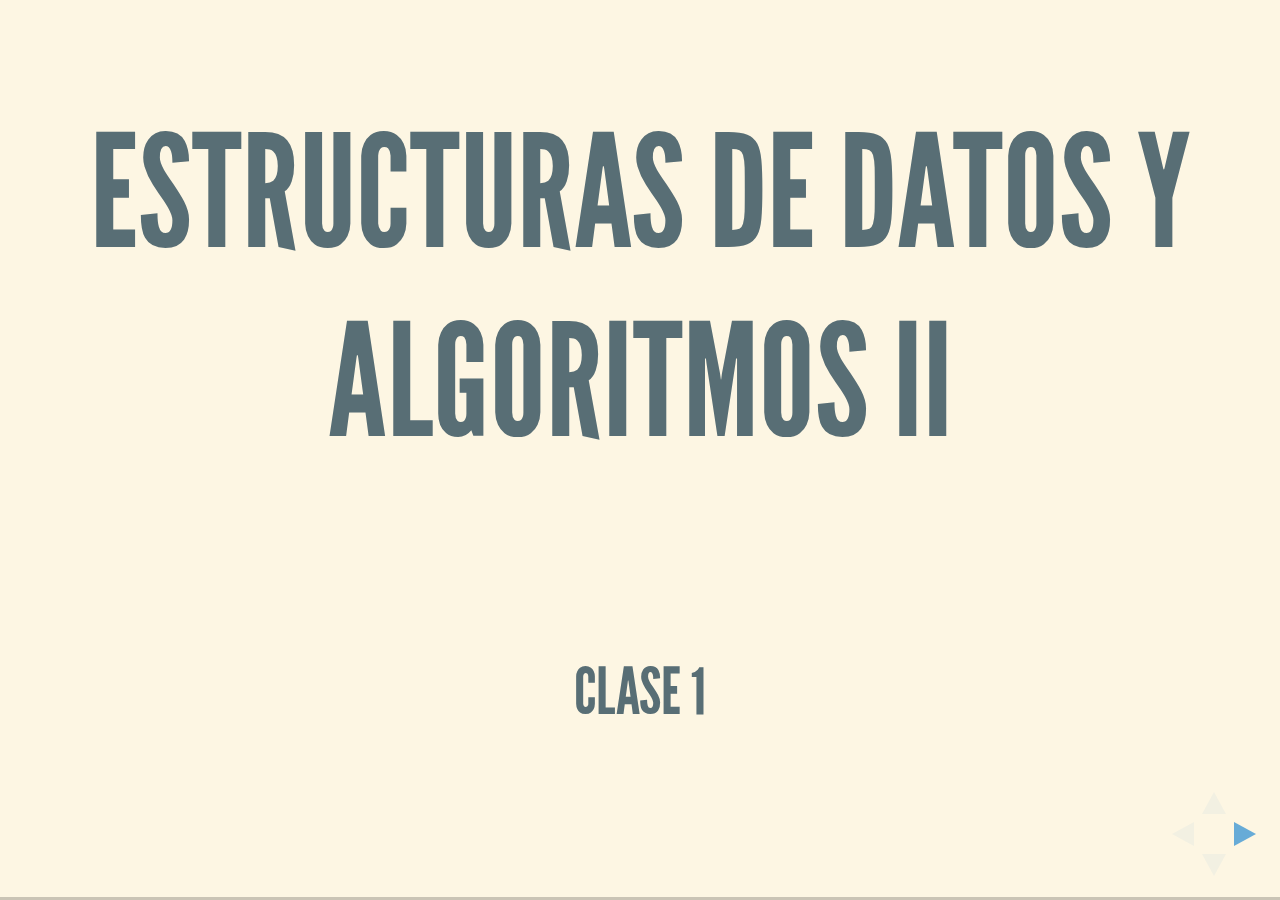
==== clase1.html @ 0b1352e3 "initial commit" ====
<!doctype html>
<html lang="en">

  <head>
    <meta charset="utf-8">

    <title>Estructuras de Datos y Algoritmos II - Clase 1</title>

    <meta name="Estructuras de Datos y Algoritmos II - Clase 1">
    <meta name="author" content="Fernando Martínez">

    <meta name="apple-mobile-web-app-capable" content="yes" />
    <meta name="apple-mobile-web-app-status-bar-style" content="black-translucent" />

    <meta name="viewport" content="width=device-width, initial-scale=1.0, maximum-scale=1.0, user-scalable=no, minimal-ui">

    <link rel="stylesheet" href="css/reveal.css">
    <link rel="stylesheet" href="css/theme/solarized.css" id="theme">

    <!-- Code syntax highlighting -->
    <link rel="stylesheet" href="lib/css/zenburn.css">

    <!-- Printing and PDF exports -->
    <script>
     var link = document.createElement( 'link' );
     link.rel = 'stylesheet';
     link.type = 'text/css';
     link.href = window.location.search.match( /print-pdf/gi ) ? 'css/print/pdf.css' : 'css/print/paper.css';
     document.getElementsByTagName( 'head' )[0].appendChild( link );
    </script>

    <link href="/css/helpers.css"
          
    <!--[if lt IE 9]>
    <script src="lib/js/html5shiv.js"></script>
    <![endif]-->
  </head>

  <body>

    <div class="reveal">
      <div class="slides">
	<section>
	  <h1>Estructuras de Datos y Algoritmos II</h1>
          <p>&nbsp;</p>
          <p>&nbsp;</p>
	  <h3> Clase 1 </h3>
	</section>

	<section>
	  <h2>Estructuras de Datos y Algoritmos II</h2>
          <p>&nbsp;</p>
          <p>&nbsp;</p>
	  <h3> Clase 1 </h3>
	</section>

        
        <section>
          <h1>
          ¿Por qué?
          </h1>
        </section>


        <section>
          <h2> Problema </h2>
        </section>
        
        <section data-background-transition="zoom" data-background="/img/placard.jpg">
          <h1 class="fragment" style="color: white"> El placard </h1>
        </section>
        
        <section data-background-transition="fade" data-background="/img/placard3.jpg">
          <h1 style="color: white" > El placard </h1>
          <p class="fragment" style="color: white" > ¿qué pasa si tenemos sólo un estante, laaaaargo, pero que no entra mas de una prenda de alto ?</p>
          <p class="fragment" style="color: white" > ¿y si la puerta es muy pequeña, y adentro hay un perchero giratorio? </p>
          <p class="fragment" style="color: white" >condicionantes, requerimientos </p>
        </section>

        <section>
          <h3>
            ¿Qué es una estructura de datos?
          </h3>
        </section>
                
        <section>
          <p class="f30">
            ¿Qué es una estructura de datos?
          </p>
          
          <blockquote>
            &ldquo; Una estructura de datos es una forma particular de organizar la información en una computadora de manera tal que pueda se usada eficientemente. &rdquo;
            <small> Paul E. Black - "Dictionary of Algorithms and Data Structures" </small>
	  </blockquote>
          
          <blockquote>
            &ldquo; Una estructura de datos es una forma de almacenar y organizar información para facilitar el acceso y las modificaciones.  &rdquo;
            <small><br>[Thomas H. Cormen, Charles E. Leiserson, Ronald L. Rivest, Clifford Stein] - "Introduction to algorithms"</small>
	  </blockquote>
          <small class="fragment"> Propiedades Reglas Restricciones </small>
        </section>
        
        <section>
          <p>
            ¿Qué es un algoritmo?
          </p>
          
          <blockquote cite="ibidem" class="fragment">
            &ldquo; un algoritmo es un procedimiento computacional bien definido que toma un valor/es como entrada y produce un valor/es como salida. Es por lo tanto una secuencia de pasos que transforman una entrada en una salida. &rdquo;
	  </blockquote>
          <blockquote cite="ibidem" class="fragment">
            &ldquo; También puede verse como una herramienta para resolver un problema computacional bien especificado. &rdquo;
	  </blockquote>
        </section>

        <section>
          <h1> ¿Por qué? </h1>
        </section>
        
        <section>
          <blockquote style="font-size: 30px">
            &ldquo; frecuentemente tendremos que identificar y balancear las ventajas y desventajas acerca de una solución. Como científicos de la computación, además de nuestra habiliadad de resolver problemas, también necesitaremos conocer herramientas y técnicas para evaluar dichas soluciones. A la larga, generalemente existen muchas formas de resolver un problema determinado. Encontrar una solución y decidir si es una buena solución, son tareas que realizaremos una y otra vez. &rdquo;
            <small>"Introduction to algorithms", Thomas H. Cormen, Charles E. Leiserson, Ronald L. Rivest, Clifford Stein</small>
          </blockquote>
          
          <blockquote class="fragment" style="font-size: 30px">
            &ldquo; (...) No existe una estructura de datos que funcione bien para todos los propósitos, por lo tanto es importante conocer las fortalezas y limitaciones de varias de ellas. &rdquo;
            
            <small>ibidem</small>
          </blockquote>
        </section>

        <section>
          <p>
            ¿Cómo determinamos qué estructura de datos y qué algoritmos son mejores para solucionar un problema determinado?
          </p>
          
          <p>
            No vamos a estudiar todas estructuras de datos y todos los tipos de algoritmos.
            El propósito de la materia es construir herramientas conceptuales y prácticas que aporten a responder estas preguntas.
          </p>
        </section>
        
        <section>
	  <h2>Estructuras de Datos y Algoritmos II</h2>
	</section>


        <section>
          <p class="f24"> Profesores: </p>
          <h3> Emanuel Borda </h3>
          <h3> Fernando Martínez </h3>
          <br>
          <span class="f24"> Página:</span>
          <p class="fragment">
            <a href="http://edya2upe.github.io/"><h3> edya2upe.github.io </h3> </a>
          </p>
        </section>

        
        <section>
          <h4>Temas y fechas</h4>

          <table style="font-size: 24px">
            <tr>
              <th>Clase</th>
	      <th>Día</th>
	      <th>Tema</th>
	      <th>Practica</th>
            </tr>
            <tr><td>1</td><td>  07/04/2015 </td><td>Listas</td><td>#1 Listas</td></tr>
            <tr><td>2</td><td>  14/04/2015 </td><td>Arboles Binarios</td><td>#2 Arboles Binarios</td></tr>
            <tr><td>3</td><td>  21/04/2015 </td><td>Arboles Generales</td><td>#3 Arboles Generales</td></tr>
            <tr><td>4</td><td>  21/04/2015 </td><td>Arboles AVL</td><td>&nbsp;</td></tr>
            <tr><td>5</td><td>  28/04/2015 </td><td>Tiempo de Ejecución</td><td>#4 Tiempo de Ejecución</td></tr>
            <tr><td>6</td><td>  05/05/2015 </td><td>Tiempo de Ejecucion</td><td>&nbsp;</td></tr>
            <tr><td>7</td><td>  12/05/2015 </td><td>Grafos</td><td>#5 Grafos</td></tr>
            <tr><td>8</td><td>  19/05/2015 </td><td>Grafos</td><td>&nbsp;</td></tr>
            <tr><td>9</td><td>  26/05/2015 </td><td>Consulta Parcial/ Clase repaso</td><td>&nbsp;</td></tr>
            <tr><td>10</td><td> 02/06/2015 </td><td>Parcial 1era Fecha</td><td>&nbsp;</td></tr>
            <tr><td>11</td><td> 09/06/2015 </td><td>Muestra Parcial y Consulta</td><td>&nbsp;</td></tr>
            <tr><td>12</td><td> 16/06/2015 </td><td>1er Recuperatorio</td><td>&nbsp;</td></tr>
            <tr><td>13</td><td> 23/06/2015 </td><td>Muestra 1er Rec y consulta</td><td>&nbsp;</td></tr>
            <tr><td>14</td><td> 30/06/2015 </td><td>2do Recuperatorio</td><td>&nbsp;</td></tr>
          </table>
        </section>


        <section>
          <h1> Listas </h1>
        </section>

        <section>
          <h2> Listas </h2>

          <p>¿Qué es una lista? </p>
        </section>

        <section>
          <h3> Definición </h3>

          <blockquote>
            Una lista es una coleccion de elementos donde cada uno mantiene una posicion relativa respecto a los otros. Es decir, entre los elementos que la componen existe una relación de orden (primero, segundo, tercero... último).
            <br><br>
Estructura lineal, tiene un principio y un final.
          </blockquote>

          <p class="fragment"> Es una estructura de datos simple que puede servir para construir otras estructuras de datos más complejas </p>
        </section>

        <section>
          <img width="100%" data-src="/img/lista.png" >
          <p class="fragment">
            ¿Qué cosas podemos hacer con una lista?
            <br><br>
            ¿de que manera podemos acceder a qué datos?
            <br><br>            
            ¿Cómo la modificamos?
          </p>
        </section>


        <section>
          <h2> Operaciones sobre listas </h2>
          <ul style="font-size: 24px">
            <li>size</li>
            <li>empty</li>
            <li>first()</li>
            <li>last()</li>
            <li>get(index)</li>
            <li>find(item)</li>
            <li>index(item)</li>
            <li>includes(item)</li>
            <br>
            <li>insert(item, position)</li>
            <li>append(item)</li>
            <li>prepend(item)</li>
            <li>remove(item)</li>
            <li>clear()</li>
          </ul>          
        </section>

        <section>
          <h2> Tipos de listas </h2>

          <p> Dependiendo cómo se organicen los elementos podemos plantear distintos tipos de listas:</p>
          
          <ul style="font-size: 24px">
            <li>lista enlazada simple (linked list)</li>
            <li>lista enlazada doble  (double linked list)</li>
            <li>lista circular (circular list)</li>
            <li>lista no ordenada (unordered)</li>
            <li>lista ordenada (sorted)</li>
          </ul>
        </section>


        <section>
          <h2> Lista enlazada simple (linked list) </h2>

          <img width="100%" data-src="/img/lista.png" >

          <p> Analicemos algunas operaciones...</p>
          <ul>
            <li> recorrido/búsqueda </li>
            <li> inserción </li>
            <li> eliminación </li>
          </ul>
        </section>

        <section>
          <h2> Lista enlazada simple (linked list)</h2>
          <h3> Insertar </h3>

          <img width="100%" data-src="/img/lista-agregar.png" >
        </section>

        <section>
          <h2> Lista enlazada simple (linked list)</h2>
          <h3> Remover </h3>

          <img width="100%" data-src="/img/lista-remover.png" >

        </section>
        
        <section>
          <h2> Lista no ordenada (unordered list) </h2>

          <img width="100%" data-src="/img/lista.png" >
        </section>

        <section>
          <h2> Lista ordenada (sorted list) </h2>

          <img width="100%" data-src="/img/lista-ordenada.png" >
          <p class="fragment"> Comparemos algunas operaciones </p>
          <p class="fragment"> ¿Que pasa con la operación insert(item, index)? </p>
        </section>


        <section>
          <h2> Otras estructuras lineales </h2>

          <ul style="font-size: 24px">
            <li> pilas (stack) </li>
            <li>colas (queue)</li>
            <li>colas dobles (dequeue)</li>
            <li>arreglos (array) (estáticos y dinámicos) </li>
          </ul>
        </section>

        <section  data-background="/img/pilas.jpg" style="color: #eee">
          <h1 class="fragment" style="color: white"> pilas </h1>
          <p class="fragment"> operaciones: </p>
          <ul class="fragment">
            <li>
              push(item)
            </li>
            <li>
              pop()
            </li>
            <li>
              top()
            </li>            
          </ul>
        </section>
        
        <section>
          <h2> colas </h2>
        </section>

        <section data-background="/img/cola.jpg" style="color: #17D">
          <h2 style="color: #17D"> Colas </h2>

          <p class="fragment"> operaciones: </p>
          <ul class="fragment">
            <li>
              push(item)
            </li>
            <li>
              pop()
            </li>
            <li>
              top() (o first())
            </li>
            <li>
              last()
            </li>            
          </ul>
        </section>

        <section>
          <p> podemos decir que tanto pilas como colas son un subconjunto de las listas </p>
        </section>
       
        <section>
          <h2> Arreglos (Array) </h2>

          <p>
            Estructura de datos de bajo nivel
            <br>
            Almacena un conjunto de objetos en posiciones contiguas de memoria.
            <br>
            Indexada. Es decir puede accederse a cada uno de los elementos mediante un índice (suelen ser numéricos)
            <br>
            Pueden ser estáticos  o dinámicos.
          </p>
        </section>
        
        <section>
          <img width="100%" data-src="/img/array.png">
          <p>operaciones básicas:</p>
          <ul style="font-size: 32px">
            <li> acceder a un valor <br>
              (suele escribirse a[1])
            </li>
            <li> setear un valor <br>(suele escribirse como una asignacion a[1] = item)</li>
            <li> size o length </li>
          </ul>
        </section>
        
        <section>        
        <p>
          Entre las propiedades mas importantes encontramos: <em>acceso directo</em>
          <br>
          <small> (simplemente es necesario acceder a la posicion de memoria que contiene el valor que quiero leer) </small>
        </p>

        <p class="fragment">comparemos la operación de inserción en un arreglo y en una lista enlazada simple</p>
        </section>

        <section>
          <h1>Fin</h1>
          <p class="fragment">
            ¿Preguntas?
          </p>
        </section>
      </div>
    </div>

    <script src="lib/js/head.min.js"></script>
    <script src="js/reveal.js"></script>
    <script>

     // Full list of configuration options available at:
     // https://github.com/hakimel/reveal.js#configuration
     Reveal.initialize({
       controls: true,
       progress: true,
       history: true,
       center: true,

       transition: 'fade', // none/fade/slide/convex/concave/zoom

       // Optional reveal.js plugins
       dependencies: [
	 { src: 'lib/js/classList.js', condition: function() { return !document.body.classList; } },
	 { src: 'plugin/markdown/marked.js', condition: function() { return !!document.querySelector( '[data-markdown]' ); } },
	 { src: 'plugin/markdown/markdown.js', condition: function() { return !!document.querySelector( '[data-markdown]' ); } },
	 { src: 'plugin/highlight/highlight.js', async: true, condition: function() { return !!document.querySelector( 'pre code' ); }, callback: function() { hljs.initHighlightingOnLoad(); } },
	 { src: 'plugin/zoom-js/zoom.js', async: true },
	 { src: 'plugin/notes/notes.js', async: true }
       ]
     });

    </script>

  </body>
</html>
---- css/reveal.css ----
/*!
 * reveal.js
 * http://lab.hakim.se/reveal-js
 * MIT licensed
 *
 * Copyright (C) 2015 Hakim El Hattab, http://hakim.se
 */
/*********************************************
 * RESET STYLES
 *********************************************/
html, body, .reveal div, .reveal span, .reveal applet, .reveal object, .reveal iframe, .reveal h1, .reveal h2, .reveal h3, .reveal h4, .reveal h5, .reveal h6, .reveal p, .reveal blockquote, .reveal pre, .reveal a, .reveal abbr, .reveal acronym, .reveal address, .reveal big, .reveal cite, .reveal code, .reveal del, .reveal dfn, .reveal em, .reveal img, .reveal ins, .reveal kbd, .reveal q, .reveal s, .reveal samp, .reveal small, .reveal strike, .reveal strong, .reveal sub, .reveal sup, .reveal tt, .reveal var, .reveal b, .reveal u, .reveal center, .reveal dl, .reveal dt, .reveal dd, .reveal ol, .reveal ul, .reveal li, .reveal fieldset, .reveal form, .reveal label, .reveal legend, .reveal table, .reveal caption, .reveal tbody, .reveal tfoot, .reveal thead, .reveal tr, .reveal th, .reveal td, .reveal article, .reveal aside, .reveal canvas, .reveal details, .reveal embed, .reveal figure, .reveal figcaption, .reveal footer, .reveal header, .reveal hgroup, .reveal menu, .reveal nav, .reveal output, .reveal ruby, .reveal section, .reveal summary, .reveal time, .reveal mark, .reveal audio, video {
  margin: 0;
  padding: 0;
  border: 0;
  font-size: 100%;
  font: inherit;
  vertical-align: baseline; }

.reveal article, .reveal aside, .reveal details, .reveal figcaption, .reveal figure, .reveal footer, .reveal header, .reveal hgroup, .reveal menu, .reveal nav, .reveal section {
  display: block; }

/*********************************************
 * GLOBAL STYLES
 *********************************************/
html, body {
  width: 100%;
  height: 100%;
  overflow: hidden; }

body {
  position: relative;
  line-height: 1;
  background-color: #fff;
  color: #000; }

::-moz-selection {
  background: #FF5E99;
  color: #fff;
  text-shadow: none; }

::selection {
  background: #FF5E99;
  color: #fff;
  text-shadow: none; }

/*********************************************
 * VIEW FRAGMENTS
 *********************************************/
.reveal .slides section .fragment {
  opacity: 0;
  visibility: hidden;
  -webkit-transition: all 0.2s ease;
          transition: all 0.2s ease; }
  .reveal .slides section .fragment.visible {
    opacity: 1;
    visibility: visible; }

.reveal .slides section .fragment.grow {
  opacity: 1;
  visibility: visible; }
  .reveal .slides section .fragment.grow.visible {
    -webkit-transform: scale(1.3);
        -ms-transform: scale(1.3);
            transform: scale(1.3); }

.reveal .slides section .fragment.shrink {
  opacity: 1;
  visibility: visible; }
  .reveal .slides section .fragment.shrink.visible {
    -webkit-transform: scale(0.7);
        -ms-transform: scale(0.7);
            transform: scale(0.7); }

.reveal .slides section .fragment.zoom-in {
  -webkit-transform: scale(0.1);
      -ms-transform: scale(0.1);
          transform: scale(0.1); }
  .reveal .slides section .fragment.zoom-in.visible {
    -webkit-transform: scale(1);
        -ms-transform: scale(1);
            transform: scale(1); }

.reveal .slides section .fragment.roll-in {
  -webkit-transform: rotateX(90deg);
          transform: rotateX(90deg); }
  .reveal .slides section .fragment.roll-in.visible {
    -webkit-transform: rotateX(0);
            transform: rotateX(0); }

.reveal .slides section .fragment.fade-out {
  opacity: 1;
  visibility: visible; }
  .reveal .slides section .fragment.fade-out.visible {
    opacity: 0;
    visibility: hidden; }

.reveal .slides section .fragment.semi-fade-out {
  opacity: 1;
  visibility: visible; }
  .reveal .slides section .fragment.semi-fade-out.visible {
    opacity: 0.5;
    visibility: visible; }

.reveal .slides section .fragment.strike {
  opacity: 1; }
  .reveal .slides section .fragment.strike.visible {
    text-decoration: line-through; }

.reveal .slides section .fragment.current-visible {
  opacity: 0;
  visibility: hidden; }
  .reveal .slides section .fragment.current-visible.current-fragment {
    opacity: 1;
    visibility: visible; }

.reveal .slides section .fragment.highlight-red, .reveal .slides section .fragment.highlight-current-red, .reveal .slides section .fragment.highlight-green, .reveal .slides section .fragment.highlight-current-green, .reveal .slides section .fragment.highlight-blue, .reveal .slides section .fragment.highlight-current-blue {
  opacity: 1;
  visibility: visible; }

.reveal .slides section .fragment.highlight-red.visible {
  color: #ff2c2d; }

.reveal .slides section .fragment.highlight-green.visible {
  color: #17ff2e; }

.reveal .slides section .fragment.highlight-blue.visible {
  color: #1b91ff; }

.reveal .slides section .fragment.highlight-current-red.current-fragment {
  color: #ff2c2d; }

.reveal .slides section .fragment.highlight-current-green.current-fragment {
  color: #17ff2e; }

.reveal .slides section .fragment.highlight-current-blue.current-fragment {
  color: #1b91ff; }

/*********************************************
 * DEFAULT ELEMENT STYLES
 *********************************************/
/* Fixes issue in Chrome where italic fonts did not appear when printing to PDF */
.reveal:after {
  content: '';
  font-style: italic; }

.reveal iframe {
  z-index: 1; }

/** Prevents layering issues in certain browser/transition combinations */
.reveal a {
  position: relative; }

.reveal .stretch {
  max-width: none;
  max-height: none; }

.reveal pre.stretch code {
  height: 100%;
  max-height: 100%;
  -moz-box-sizing: border-box;
       box-sizing: border-box; }

/*********************************************
 * CONTROLS
 *********************************************/
.reveal .controls {
  display: none;
  position: fixed;
  width: 110px;
  height: 110px;
  z-index: 30;
  right: 10px;
  bottom: 10px;
  -webkit-user-select: none; }

.reveal .controls div {
  position: absolute;
  opacity: 0.05;
  width: 0;
  height: 0;
  border: 12px solid transparent;
  -webkit-transform: scale(0.9999);
      -ms-transform: scale(0.9999);
          transform: scale(0.9999);
  -webkit-transition: all 0.2s ease;
          transition: all 0.2s ease;
  -webkit-tap-highlight-color: rgba(0, 0, 0, 0); }

.reveal .controls div.enabled {
  opacity: 0.7;
  cursor: pointer; }

.reveal .controls div.enabled:active {
  margin-top: 1px; }

.reveal .controls div.navigate-left {
  top: 42px;
  border-right-width: 22px;
  border-right-color: #000; }

.reveal .controls div.navigate-left.fragmented {
  opacity: 0.3; }

.reveal .controls div.navigate-right {
  left: 74px;
  top: 42px;
  border-left-width: 22px;
  border-left-color: #000; }

.reveal .controls div.navigate-right.fragmented {
  opacity: 0.3; }

.reveal .controls div.navigate-up {
  left: 42px;
  border-bottom-width: 22px;
  border-bottom-color: #000; }

.reveal .controls div.navigate-up.fragmented {
  opacity: 0.3; }

.reveal .controls div.navigate-down {
  left: 42px;
  top: 74px;
  border-top-width: 22px;
  border-top-color: #000; }

.reveal .controls div.navigate-down.fragmented {
  opacity: 0.3; }

/*********************************************
 * PROGRESS BAR
 *********************************************/
.reveal .progress {
  position: fixed;
  display: none;
  height: 3px;
  width: 100%;
  bottom: 0;
  left: 0;
  z-index: 10;
  background-color: rgba(0, 0, 0, 0.2); }

.reveal .progress:after {
  content: '';
  display: block;
  position: absolute;
  height: 20px;
  width: 100%;
  top: -20px; }

.reveal .progress span {
  display: block;
  height: 100%;
  width: 0px;
  background-color: #000;
  -webkit-transition: width 800ms cubic-bezier(0.26, 0.86, 0.44, 0.985);
          transition: width 800ms cubic-bezier(0.26, 0.86, 0.44, 0.985); }

/*********************************************
 * SLIDE NUMBER
 *********************************************/
.reveal .slide-number {
  position: fixed;
  display: block;
  right: 15px;
  bottom: 15px;
  opacity: 0.5;
  z-index: 31;
  font-size: 12px; }

/*********************************************
 * SLIDES
 *********************************************/
.reveal {
  position: relative;
  width: 100%;
  height: 100%;
  -ms-touch-action: none;
      touch-action: none; }

.reveal .slides {
  position: absolute;
  width: 100%;
  height: 100%;
  top: 0;
  right: 0;
  bottom: 0;
  left: 0;
  margin: auto;
  overflow: visible;
  z-index: 1;
  text-align: center;
  -webkit-perspective: 600px;
          perspective: 600px;
  -webkit-perspective-origin: 50% 40%;
          perspective-origin: 50% 40%; }

.reveal .slides > section {
  -ms-perspective: 600px; }

.reveal .slides > section, .reveal .slides > section > section {
  display: none;
  position: absolute;
  width: 100%;
  padding: 20px 0px;
  z-index: 10;
  -webkit-transform-style: preserve-3d;
          transform-style: preserve-3d;
  -webkit-transition: -webkit-transform-origin 800ms cubic-bezier(0.26, 0.86, 0.44, 0.985), -webkit-transform 800ms cubic-bezier(0.26, 0.86, 0.44, 0.985), visibility 800ms cubic-bezier(0.26, 0.86, 0.44, 0.985), opacity 800ms cubic-bezier(0.26, 0.86, 0.44, 0.985);
          transition: -ms-transform-origin 800ms cubic-bezier(0.26, 0.86, 0.44, 0.985), transform 800ms cubic-bezier(0.26, 0.86, 0.44, 0.985), visibility 800ms cubic-bezier(0.26, 0.86, 0.44, 0.985), opacity 800ms cubic-bezier(0.26, 0.86, 0.44, 0.985);
          transition: transform-origin 800ms cubic-bezier(0.26, 0.86, 0.44, 0.985), transform 800ms cubic-bezier(0.26, 0.86, 0.44, 0.985), visibility 800ms cubic-bezier(0.26, 0.86, 0.44, 0.985), opacity 800ms cubic-bezier(0.26, 0.86, 0.44, 0.985); }

/* Global transition speed settings */
.reveal[data-transition-speed="fast"] .slides section {
  -webkit-transition-duration: 400ms;
          transition-duration: 400ms; }

.reveal[data-transition-speed="slow"] .slides section {
  -webkit-transition-duration: 1200ms;
          transition-duration: 1200ms; }

/* Slide-specific transition speed overrides */
.reveal .slides section[data-transition-speed="fast"] {
  -webkit-transition-duration: 400ms;
          transition-duration: 400ms; }

.reveal .slides section[data-transition-speed="slow"] {
  -webkit-transition-duration: 1200ms;
          transition-duration: 1200ms; }

.reveal .slides > section.stack {
  padding-top: 0;
  padding-bottom: 0; }

.reveal .slides > section.present, .reveal .slides > section > section.present {
  display: block;
  z-index: 11;
  opacity: 1; }

.reveal.center, .reveal.center .slides, .reveal.center .slides section {
  min-height: 0 !important; }

/* Don't allow interaction with invisible slides */
.reveal .slides > section.future, .reveal .slides > section > section.future, .reveal .slides > section.past, .reveal .slides > section > section.past {
  pointer-events: none; }

.reveal.overview .slides > section, .reveal.overview .slides > section > section {
  pointer-events: auto; }

.reveal .slides > section.past, .reveal .slides > section.future, .reveal .slides > section > section.past, .reveal .slides > section > section.future {
  opacity: 0; }

/*********************************************
 * SLIDE TRANSITION
 * Aliased 'linear' for backwards compatibility
 *********************************************/
.reveal.slide section, .reveal.linear section {
  -webkit-backface-visibility: hidden;
          backface-visibility: hidden; }

.reveal .slides > section[data-transition=slide].past, .reveal.slide .slides > section:not([data-transition]).past, .reveal .slides > section[data-transition=linear].past, .reveal.linear .slides > section:not([data-transition]).past {
  -webkit-transform: translate(-150%, 0);
      -ms-transform: translate(-150%, 0);
          transform: translate(-150%, 0); }

.reveal .slides > section[data-transition=slide].future, .reveal.slide .slides > section:not([data-transition]).future, .reveal .slides > section[data-transition=linear].future, .reveal.linear .slides > section:not([data-transition]).future {
  -webkit-transform: translate(150%, 0);
      -ms-transform: translate(150%, 0);
          transform: translate(150%, 0); }

.reveal .slides > section > section[data-transition=slide].past, .reveal.slide .slides > section > section:not([data-transition]).past, .reveal .slides > section > section[data-transition=linear].past, .reveal.linear .slides > section > section:not([data-transition]).past {
  -webkit-transform: translate(0, -150%);
      -ms-transform: translate(0, -150%);
          transform: translate(0, -150%); }

.reveal .slides > section > section[data-transition=slide].future, .reveal.slide .slides > section > section:not([data-transition]).future, .reveal .slides > section > section[data-transition=linear].future, .reveal.linear .slides > section > section:not([data-transition]).future {
  -webkit-transform: translate(0, 150%);
      -ms-transform: translate(0, 150%);
          transform: translate(0, 150%); }

/*********************************************
 * CONVEX TRANSITION
 * Aliased 'default' for backwards compatibility
 *********************************************/
.reveal .slides > section[data-transition=default].past, .reveal.default .slides > section:not([data-transition]).past, .reveal .slides > section[data-transition=convex].past, .reveal.convex .slides > section:not([data-transition]).past {
  -webkit-transform: translate3d(-100%, 0, 0) rotateY(-90deg) translate3d(-100%, 0, 0);
          transform: translate3d(-100%, 0, 0) rotateY(-90deg) translate3d(-100%, 0, 0); }

.reveal .slides > section[data-transition=default].future, .reveal.default .slides > section:not([data-transition]).future, .reveal .slides > section[data-transition=convex].future, .reveal.convex .slides > section:not([data-transition]).future {
  -webkit-transform: translate3d(100%, 0, 0) rotateY(90deg) translate3d(100%, 0, 0);
          transform: translate3d(100%, 0, 0) rotateY(90deg) translate3d(100%, 0, 0); }

.reveal .slides > section > section[data-transition=default].past, .reveal.default .slides > section > section:not([data-transition]).past, .reveal .slides > section > section[data-transition=convex].past, .reveal.convex .slides > section > section:not([data-transition]).past {
  -webkit-transform: translate3d(0, -300px, 0) rotateX(70deg) translate3d(0, -300px, 0);
          transform: translate3d(0, -300px, 0) rotateX(70deg) translate3d(0, -300px, 0); }

.reveal .slides > section > section[data-transition=default].future, .reveal.default .slides > section > section:not([data-transition]).future, .reveal .slides > section > section[data-transition=convex].future, .reveal.convex .slides > section > section:not([data-transition]).future {
  -webkit-transform: translate3d(0, 300px, 0) rotateX(-70deg) translate3d(0, 300px, 0);
          transform: translate3d(0, 300px, 0) rotateX(-70deg) translate3d(0, 300px, 0); }

/*********************************************
 * CONCAVE TRANSITION
 *********************************************/
.reveal .slides > section[data-transition=concave].past, .reveal.concave .slides > section:not([data-transition]).past {
  -webkit-transform: translate3d(-100%, 0, 0) rotateY(90deg) translate3d(-100%, 0, 0);
          transform: translate3d(-100%, 0, 0) rotateY(90deg) translate3d(-100%, 0, 0); }

.reveal .slides > section[data-transition=concave].future, .reveal.concave .slides > section:not([data-transition]).future {
  -webkit-transform: translate3d(100%, 0, 0) rotateY(-90deg) translate3d(100%, 0, 0);
          transform: translate3d(100%, 0, 0) rotateY(-90deg) translate3d(100%, 0, 0); }

.reveal .slides > section > section[data-transition=concave].past, .reveal.concave .slides > section > section:not([data-transition]).past {
  -webkit-transform: translate3d(0, -80%, 0) rotateX(-70deg) translate3d(0, -80%, 0);
          transform: translate3d(0, -80%, 0) rotateX(-70deg) translate3d(0, -80%, 0); }

.reveal .slides > section > section[data-transition=concave].future, .reveal.concave .slides > section > section:not([data-transition]).future {
  -webkit-transform: translate3d(0, 80%, 0) rotateX(70deg) translate3d(0, 80%, 0);
          transform: translate3d(0, 80%, 0) rotateX(70deg) translate3d(0, 80%, 0); }

/*********************************************
 * ZOOM TRANSITION
 *********************************************/
.reveal .slides > section[data-transition=zoom], .reveal.zoom .slides > section:not([data-transition]) {
  -webkit-transition-timing-function: ease;
          transition-timing-function: ease; }

.reveal .slides > section[data-transition=zoom].past, .reveal.zoom .slides > section:not([data-transition]).past {
  visibility: hidden;
  -webkit-transform: scale(16);
      -ms-transform: scale(16);
          transform: scale(16); }

.reveal .slides > section[data-transition=zoom].future, .reveal.zoom .slides > section:not([data-transition]).future {
  visibility: hidden;
  -webkit-transform: scale(0.2);
      -ms-transform: scale(0.2);
          transform: scale(0.2); }

.reveal .slides > section > section[data-transition=zoom].past, .reveal.zoom .slides > section > section:not([data-transition]).past {
  -webkit-transform: translate(0, -150%);
      -ms-transform: translate(0, -150%);
          transform: translate(0, -150%); }

.reveal .slides > section > section[data-transition=zoom].future, .reveal.zoom .slides > section > section:not([data-transition]).future {
  -webkit-transform: translate(0, 150%);
      -ms-transform: translate(0, 150%);
          transform: translate(0, 150%); }

/*********************************************
 * CUBE TRANSITION
 *********************************************/
.reveal.cube .slides {
  -webkit-perspective: 1300px;
          perspective: 1300px; }

.reveal.cube .slides section {
  padding: 30px;
  min-height: 700px;
  -webkit-backface-visibility: hidden;
          backface-visibility: hidden;
  -moz-box-sizing: border-box;
       box-sizing: border-box; }

.reveal.center.cube .slides section {
  min-height: 0; }

.reveal.cube .slides section:not(.stack):before {
  content: '';
  position: absolute;
  display: block;
  width: 100%;
  height: 100%;
  left: 0;
  top: 0;
  background: rgba(0, 0, 0, 0.1);
  border-radius: 4px;
  -webkit-transform: translateZ(-20px);
          transform: translateZ(-20px); }

.reveal.cube .slides section:not(.stack):after {
  content: '';
  position: absolute;
  display: block;
  width: 90%;
  height: 30px;
  left: 5%;
  bottom: 0;
  background: none;
  z-index: 1;
  border-radius: 4px;
  box-shadow: 0px 95px 25px rgba(0, 0, 0, 0.2);
  -webkit-transform: translateZ(-90px) rotateX(65deg);
          transform: translateZ(-90px) rotateX(65deg); }

.reveal.cube .slides > section.stack {
  padding: 0;
  background: none; }

.reveal.cube .slides > section.past {
  -webkit-transform-origin: 100% 0%;
      -ms-transform-origin: 100% 0%;
          transform-origin: 100% 0%;
  -webkit-transform: translate3d(-100%, 0, 0) rotateY(-90deg);
          transform: translate3d(-100%, 0, 0) rotateY(-90deg); }

.reveal.cube .slides > section.future {
  -webkit-transform-origin: 0% 0%;
      -ms-transform-origin: 0% 0%;
          transform-origin: 0% 0%;
  -webkit-transform: translate3d(100%, 0, 0) rotateY(90deg);
          transform: translate3d(100%, 0, 0) rotateY(90deg); }

.reveal.cube .slides > section > section.past {
  -webkit-transform-origin: 0% 100%;
      -ms-transform-origin: 0% 100%;
          transform-origin: 0% 100%;
  -webkit-transform: translate3d(0, -100%, 0) rotateX(90deg);
          transform: translate3d(0, -100%, 0) rotateX(90deg); }

.reveal.cube .slides > section > section.future {
  -webkit-transform-origin: 0% 0%;
      -ms-transform-origin: 0% 0%;
          transform-origin: 0% 0%;
  -webkit-transform: translate3d(0, 100%, 0) rotateX(-90deg);
          transform: translate3d(0, 100%, 0) rotateX(-90deg); }

/*********************************************
 * PAGE TRANSITION
 *********************************************/
.reveal.page .slides {
  -webkit-perspective-origin: 0% 50%;
          perspective-origin: 0% 50%;
  -webkit-perspective: 3000px;
          perspective: 3000px; }

.reveal.page .slides section {
  padding: 30px;
  min-height: 700px;
  -moz-box-sizing: border-box;
       box-sizing: border-box; }

.reveal.page .slides section.past {
  z-index: 12; }

.reveal.page .slides section:not(.stack):before {
  content: '';
  position: absolute;
  display: block;
  width: 100%;
  height: 100%;
  left: 0;
  top: 0;
  background: rgba(0, 0, 0, 0.1);
  -webkit-transform: translateZ(-20px);
          transform: translateZ(-20px); }

.reveal.page .slides section:not(.stack):after {
  content: '';
  position: absolute;
  display: block;
  width: 90%;
  height: 30px;
  left: 5%;
  bottom: 0;
  background: none;
  z-index: 1;
  border-radius: 4px;
  box-shadow: 0px 95px 25px rgba(0, 0, 0, 0.2);
  -webkit-transform: translateZ(-90px) rotateX(65deg); }

.reveal.page .slides > section.stack {
  padding: 0;
  background: none; }

.reveal.page .slides > section.past {
  -webkit-transform-origin: 0% 0%;
      -ms-transform-origin: 0% 0%;
          transform-origin: 0% 0%;
  -webkit-transform: translate3d(-40%, 0, 0) rotateY(-80deg);
          transform: translate3d(-40%, 0, 0) rotateY(-80deg); }

.reveal.page .slides > section.future {
  -webkit-transform-origin: 100% 0%;
      -ms-transform-origin: 100% 0%;
          transform-origin: 100% 0%;
  -webkit-transform: translate3d(0, 0, 0);
          transform: translate3d(0, 0, 0); }

.reveal.page .slides > section > section.past {
  -webkit-transform-origin: 0% 0%;
      -ms-transform-origin: 0% 0%;
          transform-origin: 0% 0%;
  -webkit-transform: translate3d(0, -40%, 0) rotateX(80deg);
          transform: translate3d(0, -40%, 0) rotateX(80deg); }

.reveal.page .slides > section > section.future {
  -webkit-transform-origin: 0% 100%;
      -ms-transform-origin: 0% 100%;
          transform-origin: 0% 100%;
  -webkit-transform: translate3d(0, 0, 0);
          transform: translate3d(0, 0, 0); }

/*********************************************
 * FADE TRANSITION
 *********************************************/
.reveal .slides section[data-transition=fade], .reveal.fade .slides section:not([data-transition]), .reveal.fade .slides > section > section:not([data-transition]) {
  -webkit-transform: none;
      -ms-transform: none;
          transform: none;
  -webkit-transition: opacity 0.5s;
          transition: opacity 0.5s; }

.reveal.fade.overview .slides section, .reveal.fade.overview .slides > section > section {
  -webkit-transition: none;
          transition: none; }

/*********************************************
 * NO TRANSITION
 *********************************************/
.reveal .slides section[data-transition=none], .reveal.none .slides section:not([data-transition]) {
  -webkit-transform: none;
      -ms-transform: none;
          transform: none;
  -webkit-transition: none;
          transition: none; }

/*********************************************
 * OVERVIEW
 *********************************************/
.reveal.overview .slides {
  -webkit-perspective-origin: 50% 50%;
          perspective-origin: 50% 50%;
  -webkit-perspective: 700px;
          perspective: 700px; }

.reveal.overview .slides section {
  height: 700px;
  overflow: hidden;
  opacity: 1 !important;
  visibility: visible !important;
  cursor: pointer;
  background: rgba(0, 0, 0, 0.1);
  -moz-box-sizing: border-box;
       box-sizing: border-box; }

.reveal.overview .slides section, .reveal.overview-deactivating .slides section {
  -webkit-transition: none !important;
          transition: none !important; }

.reveal.overview .slides section .fragment {
  opacity: 1; }

.reveal.overview .slides section:after, .reveal.overview .slides section:before {
  display: none !important; }

.reveal.overview .slides section > section {
  opacity: 1;
  cursor: pointer; }

.reveal.overview .slides section:hover {
  background: rgba(0, 0, 0, 0.3); }

.reveal.overview .slides section.present {
  background: rgba(0, 0, 0, 0.3); }

.reveal.overview .slides > section.stack {
  padding: 0;
  top: 0 !important;
  background: none;
  overflow: visible; }

/*********************************************
 * PAUSED MODE
 *********************************************/
.reveal .pause-overlay {
  position: absolute;
  top: 0;
  left: 0;
  width: 100%;
  height: 100%;
  background: black;
  visibility: hidden;
  opacity: 0;
  z-index: 100;
  -webkit-transition: all 1s ease;
          transition: all 1s ease; }

.reveal.paused .pause-overlay {
  visibility: visible;
  opacity: 1; }

/*********************************************
 * FALLBACK
 *********************************************/
.no-transforms {
  overflow-y: auto; }

.no-transforms .reveal .slides {
  position: relative;
  width: 80%;
  height: auto !important;
  top: 0;
  left: 50%;
  margin: 0;
  text-align: center; }

.no-transforms .reveal .controls, .no-transforms .reveal .progress {
  display: none !important; }

.no-transforms .reveal .slides section {
  display: block !important;
  opacity: 1 !important;
  position: relative !important;
  height: auto;
  min-height: 0;
  top: 0;
  left: -50%;
  margin: 70px 0;
  -webkit-transform: none;
      -ms-transform: none;
          transform: none; }

.no-transforms .reveal .slides section section {
  left: 0; }

.reveal .no-transition, .reveal .no-transition * {
  -webkit-transition: none !important;
          transition: none !important; }

/*********************************************
 * PER-SLIDE BACKGROUNDS
 *********************************************/
.reveal > .backgrounds {
  position: absolute;
  width: 100%;
  height: 100%;
  top: 0;
  left: 0;
  -webkit-perspective: 600px;
          perspective: 600px; }

.reveal .slide-background {
  display: none;
  position: absolute;
  width: 100%;
  height: 100%;
  opacity: 0;
  visibility: hidden;
  background-color: rgba(0, 0, 0, 0);
  background-position: 50% 50%;
  background-repeat: no-repeat;
  background-size: cover;
  -webkit-transition: all 800ms cubic-bezier(0.26, 0.86, 0.44, 0.985);
          transition: all 800ms cubic-bezier(0.26, 0.86, 0.44, 0.985); }

.reveal .slide-background.stack {
  display: block; }

.reveal .slide-background.present {
  opacity: 1;
  visibility: visible; }

.print-pdf .reveal .slide-background {
  opacity: 1 !important;
  visibility: visible !important; }

/* Video backgrounds */
.reveal .slide-background video {
  position: absolute;
  width: 100%;
  height: 100%;
  max-width: none;
  max-height: none;
  top: 0;
  left: 0; }

/* Immediate transition style */
.reveal[data-background-transition=none] > .backgrounds .slide-background, .reveal > .backgrounds .slide-background[data-background-transition=none] {
  -webkit-transition: none;
          transition: none; }

/* Slide */
.reveal[data-background-transition=slide] > .backgrounds .slide-background, .reveal > .backgrounds .slide-background[data-background-transition=slide] {
  opacity: 1;
  -webkit-backface-visibility: hidden;
          backface-visibility: hidden; }

.reveal[data-background-transition=slide] > .backgrounds .slide-background.past, .reveal > .backgrounds .slide-background.past[data-background-transition=slide] {
  -webkit-transform: translate(-100%, 0);
      -ms-transform: translate(-100%, 0);
          transform: translate(-100%, 0); }

.reveal[data-background-transition=slide] > .backgrounds .slide-background.future, .reveal > .backgrounds .slide-background.future[data-background-transition=slide] {
  -webkit-transform: translate(100%, 0);
      -ms-transform: translate(100%, 0);
          transform: translate(100%, 0); }

.reveal[data-background-transition=slide] > .backgrounds .slide-background > .slide-background.past, .reveal > .backgrounds .slide-background > .slide-background.past[data-background-transition=slide] {
  -webkit-transform: translate(0, -100%);
      -ms-transform: translate(0, -100%);
          transform: translate(0, -100%); }

.reveal[data-background-transition=slide] > .backgrounds .slide-background > .slide-background.future, .reveal > .backgrounds .slide-background > .slide-background.future[data-background-transition=slide] {
  -webkit-transform: translate(0, 100%);
      -ms-transform: translate(0, 100%);
          transform: translate(0, 100%); }

/* Convex */
.reveal[data-background-transition=convex] > .backgrounds .slide-background.past, .reveal > .backgrounds .slide-background.past[data-background-transition=convex] {
  opacity: 0;
  -webkit-transform: translate3d(-100%, 0, 0) rotateY(-90deg) translate3d(-100%, 0, 0);
          transform: translate3d(-100%, 0, 0) rotateY(-90deg) translate3d(-100%, 0, 0); }

.reveal[data-background-transition=convex] > .backgrounds .slide-background.future, .reveal > .backgrounds .slide-background.future[data-background-transition=convex] {
  opacity: 0;
  -webkit-transform: translate3d(100%, 0, 0) rotateY(90deg) translate3d(100%, 0, 0);
          transform: translate3d(100%, 0, 0) rotateY(90deg) translate3d(100%, 0, 0); }

.reveal[data-background-transition=convex] > .backgrounds .slide-background > .slide-background.past, .reveal > .backgrounds .slide-background > .slide-background.past[data-background-transition=convex] {
  opacity: 0;
  -webkit-transform: translate3d(0, -100%, 0) rotateX(90deg) translate3d(0, -100%, 0);
          transform: translate3d(0, -100%, 0) rotateX(90deg) translate3d(0, -100%, 0); }

.reveal[data-background-transition=convex] > .backgrounds .slide-background > .slide-background.future, .reveal > .backgrounds .slide-background > .slide-background.future[data-background-transition=convex] {
  opacity: 0;
  -webkit-transform: translate3d(0, 100%, 0) rotateX(-90deg) translate3d(0, 100%, 0);
          transform: translate3d(0, 100%, 0) rotateX(-90deg) translate3d(0, 100%, 0); }

/* Concave */
.reveal[data-background-transition=concave] > .backgrounds .slide-background.past, .reveal > .backgrounds .slide-background.past[data-background-transition=concave] {
  opacity: 0;
  -webkit-transform: translate3d(-100%, 0, 0) rotateY(90deg) translate3d(-100%, 0, 0);
          transform: translate3d(-100%, 0, 0) rotateY(90deg) translate3d(-100%, 0, 0); }

.reveal[data-background-transition=concave] > .backgrounds .slide-background.future, .reveal > .backgrounds .slide-background.future[data-background-transition=concave] {
  opacity: 0;
  -webkit-transform: translate3d(100%, 0, 0) rotateY(-90deg) translate3d(100%, 0, 0);
          transform: translate3d(100%, 0, 0) rotateY(-90deg) translate3d(100%, 0, 0); }

.reveal[data-background-transition=concave] > .backgrounds .slide-background > .slide-background.past, .reveal > .backgrounds .slide-background > .slide-background.past[data-background-transition=concave] {
  opacity: 0;
  -webkit-transform: translate3d(0, -100%, 0) rotateX(-90deg) translate3d(0, -100%, 0);
          transform: translate3d(0, -100%, 0) rotateX(-90deg) translate3d(0, -100%, 0); }

.reveal[data-background-transition=concave] > .backgrounds .slide-background > .slide-background.future, .reveal > .backgrounds .slide-background > .slide-background.future[data-background-transition=concave] {
  opacity: 0;
  -webkit-transform: translate3d(0, 100%, 0) rotateX(90deg) translate3d(0, 100%, 0);
          transform: translate3d(0, 100%, 0) rotateX(90deg) translate3d(0, 100%, 0); }

/* Zoom */
.reveal[data-background-transition=zoom] > .backgrounds .slide-background, .reveal > .backgrounds .slide-background[data-background-transition=zoom] {
  -webkit-transition-timing-function: ease;
          transition-timing-function: ease; }

.reveal[data-background-transition=zoom] > .backgrounds .slide-background.past, .reveal > .backgrounds .slide-background.past[data-background-transition=zoom] {
  opacity: 0;
  visibility: hidden;
  -webkit-transform: scale(16);
      -ms-transform: scale(16);
          transform: scale(16); }

.reveal[data-background-transition=zoom] > .backgrounds .slide-background.future, .reveal > .backgrounds .slide-background.future[data-background-transition=zoom] {
  opacity: 0;
  visibility: hidden;
  -webkit-transform: scale(0.2);
      -ms-transform: scale(0.2);
          transform: scale(0.2); }

.reveal[data-background-transition=zoom] > .backgrounds .slide-background > .slide-background.past, .reveal > .backgrounds .slide-background > .slide-background.past[data-background-transition=zoom] {
  opacity: 0;
  visibility: hidden;
  -webkit-transform: scale(16);
      -ms-transform: scale(16);
          transform: scale(16); }

.reveal[data-background-transition=zoom] > .backgrounds .slide-background > .slide-background.future, .reveal > .backgrounds .slide-background > .slide-background.future[data-background-transition=zoom] {
  opacity: 0;
  visibility: hidden;
  -webkit-transform: scale(0.2);
      -ms-transform: scale(0.2);
          transform: scale(0.2); }

/* Global transition speed settings */
.reveal[data-transition-speed="fast"] > .backgrounds .slide-background {
  -webkit-transition-duration: 400ms;
          transition-duration: 400ms; }

.reveal[data-transition-speed="slow"] > .backgrounds .slide-background {
  -webkit-transition-duration: 1200ms;
          transition-duration: 1200ms; }

/*********************************************
 * RTL SUPPORT
 *********************************************/
.reveal.rtl .slides, .reveal.rtl .slides h1, .reveal.rtl .slides h2, .reveal.rtl .slides h3, .reveal.rtl .slides h4, .reveal.rtl .slides h5, .reveal.rtl .slides h6 {
  direction: rtl;
  font-family: sans-serif; }

.reveal.rtl pre, .reveal.rtl code {
  direction: ltr; }

.reveal.rtl ol, .reveal.rtl ul {
  text-align: right; }

.reveal.rtl .progress span {
  float: right; }

/*********************************************
 * PARALLAX BACKGROUND
 *********************************************/
.reveal.has-parallax-background .backgrounds {
  -webkit-transition: all 0.8s ease;
          transition: all 0.8s ease; }

/* Global transition speed settings */
.reveal.has-parallax-background[data-transition-speed="fast"] .backgrounds {
  -webkit-transition-duration: 400ms;
          transition-duration: 400ms; }

.reveal.has-parallax-background[data-transition-speed="slow"] .backgrounds {
  -webkit-transition-duration: 1200ms;
          transition-duration: 1200ms; }

/*********************************************
 * LINK PREVIEW OVERLAY
 *********************************************/
.reveal .overlay {
  position: absolute;
  top: 0;
  left: 0;
  width: 100%;
  height: 100%;
  z-index: 1000;
  background: rgba(0, 0, 0, 0.9);
  opacity: 0;
  visibility: hidden;
  -webkit-transition: all 0.3s ease;
          transition: all 0.3s ease; }

.reveal .overlay.visible {
  opacity: 1;
  visibility: visible; }

.reveal .overlay .spinner {
  position: absolute;
  display: block;
  top: 50%;
  left: 50%;
  width: 32px;
  height: 32px;
  margin: -16px 0 0 -16px;
  z-index: 10;
  background-image: url([data-uri]%2F%2F%2F6%2Bvr8nJybW1tcDAwOjo6Nvb26ioqKOjo7Ozs%2FLy8vz8%2FAAAAAAAAAAAACH%2FC05FVFNDQVBFMi4wAwEAAAAh%2FhpDcmVhdGVkIHdpdGggYWpheGxvYWQuaW5mbwAh%[base64]%2FV%2FnmOM82XiHRLYKhKP1oZmADdEAAAh%2BQQJCgAAACwAAAAAIAAgAAAE6hDISWlZpOrNp1lGNRSdRpDUolIGw5RUYhhHukqFu8DsrEyqnWThGvAmhVlteBvojpTDDBUEIFwMFBRAmBkSgOrBFZogCASwBDEY%2FCZSg7GSE0gSCjQBMVG023xWBhklAnoEdhQEfyNqMIcKjhRsjEdnezB%2BA4k8gTwJhFuiW4dokXiloUepBAp5qaKpp6%2BHo7aWW54wl7obvEe0kRuoplCGepwSx2jJvqHEmGt6whJpGpfJCHmOoNHKaHx61WiSR92E4lbFoq%2BB6QDtuetcaBPnW6%2BO7wDHpIiK9SaVK5GgV543tzjgGcghAgAh%[base64]%2B%2BG%2Bw48edZPK%2BM6hLJpQg484enXIdQFSS1u6UhksENEQAAIfkECQoAAAAsAAAAACAAIAAABOcQyEmpGKLqzWcZRVUQnZYg1aBSh2GUVEIQ2aQOE%2BG%2BcD4ntpWkZQj1JIiZIogDFFyHI0UxQwFugMSOFIPJftfVAEoZLBbcLEFhlQiqGp1Vd140AUklUN3eCA51C1EWMzMCezCBBmkxVIVHBWd3HHl9JQOIJSdSnJ0TDKChCwUJjoWMPaGqDKannasMo6WnM562R5YluZRwur0wpgqZE7NKUm%2BFNRPIhjBJxKZteWuIBMN4zRMIVIhffcgojwCF117i4nlLnY5ztRLsnOk%2BaV%2BoJY7V7m76PdkS4trKcdg0Zc0tTcKkRAAAIfkECQoAAAAsAAAAACAAIAAABO4QyEkpKqjqzScpRaVkXZWQEximw1BSCUEIlDohrft6cpKCk5xid5MNJTaAIkekKGQkWyKHkvhKsR7ARmitkAYDYRIbUQRQjWBwJRzChi9CRlBcY1UN4g0%[base64]%[base64]%2BE71SRQeyqUToLA7VxF0JDyIQh%2FMVVPMt1ECZlfcjZJ9mIKoaTl1MRIl5o4CUKXOwmyrCInCKqcWtvadL2SYhyASyNDJ0uIiRMDjI0Fd30%2FiI2UA5GSS5UDj2l6NoqgOgN4gksEBgYFf0FDqKgHnyZ9OX8HrgYHdHpcHQULXAS2qKpENRg7eAMLC7kTBaixUYFkKAzWAAnLC7FLVxLWDBLKCwaKTULgEwbLA4hJtOkSBNqITT3xEgfLpBtzE%2FjiuL04RGEBgwWhShRgQExHBAAh%2BQQJCgAAACwAAAAAIAAgAAAE7xDISWlSqerNpyJKhWRdlSAVoVLCWk6JKlAqAavhO9UkUHsqlE6CwO1cRdCQ8iEIfzFVTzLdRAmZX3I2SfZiCqGk5dTESJeaOAlClzsJsqwiJwiqnFrb2nS9kmIcgEsjQydLiIlHehhpejaIjzh9eomSjZR%[base64]%2BE71SRQeyqUToLA7VxF0JDyIQh%[base64]%2BE71SRQeyqUToLA7VxF0JDyIQh%2FMVVPMt1ECZlfcjZJ9mIKoaTl1MRIl5o4CUKXOwmyrCInCKqcWtvadL2SYhyASyNDJ0uIiUd6GAULDJCRiXo1CpGXDJOUjY%2BYip9DhToJA4RBLwMLCwVDfRgbBAaqqoZ1XBMHswsHtxtFaH1iqaoGNgAIxRpbFAgfPQSqpbgGBqUD1wBXeCYp1AYZ19JJOYgH1KwA4UBvQwXUBxPqVD9L3sbp2BNk2xvvFPJd%2BMFCN6HAAIKgNggY0KtEBAAh%[base64]%2BvsYMDAzZQPC9VCNkDWUhGkuE5PxJNwiUK4UfLzOlD4WvzAHaoG9nxPi5d%2BjYUqfAhhykOFwJWiAAAIfkECQoAAAAsAAAAACAAIAAABPAQyElpUqnqzaciSoVkXVUMFaFSwlpOCcMYlErAavhOMnNLNo8KsZsMZItJEIDIFSkLGQoQTNhIsFehRww2CQLKF0tYGKYSg%2BygsZIuNqJksKgbfgIGepNo2cIUB3V1B3IvNiBYNQaDSTtfhhx0CwVPI0UJe0%2Bbm4g5VgcGoqOcnjmjqDSdnhgEoamcsZuXO1aWQy8KAwOAuTYYGwi7w5h%2BKr0SJ8MFihpNbx%2B4Erq7BYBuzsdiH1jCAzoSfl0rVirNbRXlBBlLX%2BBP0XJLAPGzTkAuAOqb0WT5AH7OcdCm5B8TgRwSRKIHQtaLCwg1RAAAOwAAAAAAAAAAAA%3D%3D);
  visibility: visible;
  opacity: 0.6;
  -webkit-transition: all 0.3s ease;
          transition: all 0.3s ease; }

.reveal .overlay header {
  position: absolute;
  left: 0;
  top: 0;
  width: 100%;
  height: 40px;
  z-index: 2;
  border-bottom: 1px solid #222; }

.reveal .overlay header a {
  display: inline-block;
  width: 40px;
  height: 40px;
  padding: 0 10px;
  float: right;
  opacity: 0.6;
  -moz-box-sizing: border-box;
       box-sizing: border-box; }

.reveal .overlay header a:hover {
  opacity: 1; }

.reveal .overlay header a .icon {
  display: inline-block;
  width: 20px;
  height: 20px;
  background-position: 50% 50%;
  background-size: 100%;
  background-repeat: no-repeat; }

.reveal .overlay header a.close .icon {
  background-image: url([data-uri]); }

.reveal .overlay header a.external .icon {
  background-image: url([data-uri]); }

.reveal .overlay .viewport {
  position: absolute;
  top: 40px;
  right: 0;
  bottom: 0;
  left: 0; }

.reveal .overlay.overlay-preview .viewport iframe {
  width: 100%;
  height: 100%;
  max-width: 100%;
  max-height: 100%;
  border: 0;
  opacity: 0;
  visibility: hidden;
  -webkit-transition: all 0.3s ease;
          transition: all 0.3s ease; }

.reveal .overlay.overlay-preview.loaded .viewport iframe {
  opacity: 1;
  visibility: visible; }

.reveal .overlay.overlay-preview.loaded .spinner {
  opacity: 0;
  visibility: hidden;
  -webkit-transform: scale(0.2);
      -ms-transform: scale(0.2);
          transform: scale(0.2); }

.reveal .overlay.overlay-help .viewport {
  overflow: auto;
  color: #fff; }

.reveal .overlay.overlay-help .viewport .viewport-inner {
  width: 600px;
  margin: 0 auto;
  padding: 60px;
  text-align: center;
  letter-spacing: normal; }

.reveal .overlay.overlay-help .viewport .viewport-inner .title {
  font-size: 20px; }

.reveal .overlay.overlay-help .viewport .viewport-inner table {
  border: 1px solid #fff;
  border-collapse: collapse;
  font-size: 14px; }

.reveal .overlay.overlay-help .viewport .viewport-inner table th, .reveal .overlay.overlay-help .viewport .viewport-inner table td {
  width: 200px;
  padding: 10px;
  border: 1px solid #fff;
  vertical-align: middle; }

.reveal .overlay.overlay-help .viewport .viewport-inner table th {
  padding-top: 20px;
  padding-bottom: 20px; }

/*********************************************
 * PLAYBACK COMPONENT
 *********************************************/
.reveal .playback {
  position: fixed;
  left: 15px;
  bottom: 15px;
  z-index: 30;
  cursor: pointer;
  -webkit-transition: all 400ms ease;
          transition: all 400ms ease; }

.reveal.overview .playback {
  opacity: 0;
  visibility: hidden; }

/*********************************************
 * ROLLING LINKS
 *********************************************/
.reveal .roll {
  display: inline-block;
  line-height: 1.2;
  overflow: hidden;
  vertical-align: top;
  -webkit-perspective: 400px;
          perspective: 400px;
  -webkit-perspective-origin: 50% 50%;
          perspective-origin: 50% 50%; }

.reveal .roll:hover {
  background: none;
  text-shadow: none; }

.reveal .roll span {
  display: block;
  position: relative;
  padding: 0 2px;
  pointer-events: none;
  -webkit-transition: all 400ms ease;
          transition: all 400ms ease;
  -webkit-transform-origin: 50% 0%;
      -ms-transform-origin: 50% 0%;
          transform-origin: 50% 0%;
  -webkit-transform-style: preserve-3d;
          transform-style: preserve-3d;
  -webkit-backface-visibility: hidden;
          backface-visibility: hidden; }

.reveal .roll:hover span {
  background: rgba(0, 0, 0, 0.5);
  -webkit-transform: translate3d(0px, 0px, -45px) rotateX(90deg);
          transform: translate3d(0px, 0px, -45px) rotateX(90deg); }

.reveal .roll span:after {
  content: attr(data-title);
  display: block;
  position: absolute;
  left: 0;
  top: 0;
  padding: 0 2px;
  -webkit-backface-visibility: hidden;
          backface-visibility: hidden;
  -webkit-transform-origin: 50% 0%;
      -ms-transform-origin: 50% 0%;
          transform-origin: 50% 0%;
  -webkit-transform: translate3d(0px, 110%, 0px) rotateX(-90deg);
          transform: translate3d(0px, 110%, 0px) rotateX(-90deg); }

/*********************************************
 * SPEAKER NOTES
 *********************************************/
.reveal aside.notes {
  display: none; }

/*********************************************
 * ZOOM PLUGIN
 *********************************************/
.zoomed .reveal *, .zoomed .reveal *:before, .zoomed .reveal *:after {
  -webkit-backface-visibility: visible !important;
          backface-visibility: visible !important; }

.zoomed .reveal .progress, .zoomed .reveal .controls {
  opacity: 0; }

.zoomed .reveal .roll span {
  background: none; }

.zoomed .reveal .roll span:after {
  visibility: hidden; }
---- css/theme/solarized.css ----
@import url(../../lib/font/league-gothic/league-gothic.css);
@import url(https://fonts.googleapis.com/css?family=Lato:400,700,400italic,700italic);
/**
 * Solarized Light theme for reveal.js.
 * Author: Achim Staebler
 */
/**
 * Solarized colors by Ethan Schoonover
 */
html * {
  color-profile: sRGB;
  rendering-intent: auto; }

/*********************************************
 * GLOBAL STYLES
 *********************************************/
body {
  background: #fdf6e3;
  background-color: #fdf6e3; }

.reveal {
  font-family: 'Lato', sans-serif;
  font-size: 36px;
  font-weight: normal;
  color: #657b83; }

::selection {
  color: #fff;
  background: #d33682;
  text-shadow: none; }

.reveal .slides > section, .reveal .slides > section > section {
  line-height: 1.3;
  font-weight: inherit; }

/*********************************************
 * HEADERS
 *********************************************/
.reveal h1, .reveal h2, .reveal h3, .reveal h4, .reveal h5, .reveal h6 {
  margin: 0 0 20px 0;
  color: #586e75;
  font-family: 'League Gothic', Impact, sans-serif;
  font-weight: normal;
  line-height: 1.2;
  letter-spacing: normal;
  text-transform: uppercase;
  text-shadow: none;
  word-wrap: break-word; }

.reveal h1 {
  font-size: 3.77em; }

.reveal h2 {
  font-size: 2.11em; }

.reveal h3 {
  font-size: 1.55em; }

.reveal h4 {
  font-size: 1em; }

.reveal h1 {
  text-shadow: none; }

/*********************************************
 * OTHER
 *********************************************/
.reveal p {
  margin: 20px 0;
  line-height: 1.3; }

/* Ensure certain elements are never larger than the slide itself */
.reveal img, .reveal video, .reveal iframe {
  max-width: 95%;
  max-height: 95%; }

.reveal strong, .reveal b {
  font-weight: bold; }

.reveal em {
  font-style: italic; }

.reveal ol, .reveal dl, .reveal ul {
  display: inline-block;
  text-align: left;
  margin: 0 0 0 1em; }

.reveal ol {
  list-style-type: decimal; }

.reveal ul {
  list-style-type: disc; }

.reveal ul ul {
  list-style-type: square; }

.reveal ul ul ul {
  list-style-type: circle; }

.reveal ul ul, .reveal ul ol, .reveal ol ol, .reveal ol ul {
  display: block;
  margin-left: 40px; }

.reveal dt {
  font-weight: bold; }

.reveal dd {
  margin-left: 40px; }

.reveal q, .reveal blockquote {
  quotes: none; }

.reveal blockquote {
  display: block;
  position: relative;
  width: 70%;
  margin: 20px auto;
  padding: 5px;
  font-style: italic;
  background: rgba(255, 255, 255, 0.05);
  box-shadow: 0px 0px 2px rgba(0, 0, 0, 0.2); }

.reveal blockquote p:first-child, .reveal blockquote p:last-child {
  display: inline-block; }

.reveal q {
  font-style: italic; }

.reveal pre {
  display: block;
  position: relative;
  width: 90%;
  margin: 20px auto;
  text-align: left;
  font-size: 0.55em;
  font-family: monospace;
  line-height: 1.2em;
  word-wrap: break-word;
  box-shadow: 0px 0px 6px rgba(0, 0, 0, 0.3); }

.reveal code {
  font-family: monospace; }

.reveal pre code {
  display: block;
  padding: 5px;
  overflow: auto;
  max-height: 400px;
  word-wrap: normal;
  background: #3F3F3F;
  color: #DCDCDC; }

.reveal table {
  margin: auto;
  border-collapse: collapse;
  border-spacing: 0; }

.reveal table th {
  font-weight: bold; }

.reveal table th, .reveal table td {
  text-align: left;
  padding: 0.2em 0.5em 0.2em 0.5em;
  border-bottom: 1px solid; }

.reveal table tr:last-child td {
  border-bottom: none; }

.reveal sup {
  vertical-align: super; }

.reveal sub {
  vertical-align: sub; }

.reveal small {
  display: inline-block;
  font-size: 0.6em;
  line-height: 1.2em;
  vertical-align: top; }

.reveal small * {
  vertical-align: top; }

/*********************************************
 * LINKS
 *********************************************/
.reveal a {
  color: #268bd2;
  text-decoration: none;
  -webkit-transition: color 0.15s ease;
  -moz-transition: color 0.15s ease;
  transition: color 0.15s ease; }

.reveal a:hover {
  color: #78bae6;
  text-shadow: none;
  border: none; }

.reveal .roll span:after {
  color: #fff;
  background: #1a6291; }

/*********************************************
 * IMAGES
 *********************************************/
.reveal section img {
  margin: 15px 0px;
  background: rgba(255, 255, 255, 0.12);
  border: 4px solid #657b83;
  box-shadow: 0 0 10px rgba(0, 0, 0, 0.15); }

.reveal a img {
  -webkit-transition: all 0.15s linear;
  -moz-transition: all 0.15s linear;
  transition: all 0.15s linear; }

.reveal a:hover img {
  background: rgba(255, 255, 255, 0.2);
  border-color: #268bd2;
  box-shadow: 0 0 20px rgba(0, 0, 0, 0.55); }

/*********************************************
 * NAVIGATION CONTROLS
 *********************************************/
.reveal .controls div.navigate-left, .reveal .controls div.navigate-left.enabled {
  border-right-color: #268bd2; }

.reveal .controls div.navigate-right, .reveal .controls div.navigate-right.enabled {
  border-left-color: #268bd2; }

.reveal .controls div.navigate-up, .reveal .controls div.navigate-up.enabled {
  border-bottom-color: #268bd2; }

.reveal .controls div.navigate-down, .reveal .controls div.navigate-down.enabled {
  border-top-color: #268bd2; }

.reveal .controls div.navigate-left.enabled:hover {
  border-right-color: #78bae6; }

.reveal .controls div.navigate-right.enabled:hover {
  border-left-color: #78bae6; }

.reveal .controls div.navigate-up.enabled:hover {
  border-bottom-color: #78bae6; }

.reveal .controls div.navigate-down.enabled:hover {
  border-top-color: #78bae6; }

/*********************************************
 * PROGRESS BAR
 *********************************************/
.reveal .progress {
  background: rgba(0, 0, 0, 0.2); }

.reveal .progress span {
  background: #268bd2;
  -webkit-transition: width 800ms cubic-bezier(0.26, 0.86, 0.44, 0.985);
  -moz-transition: width 800ms cubic-bezier(0.26, 0.86, 0.44, 0.985);
  transition: width 800ms cubic-bezier(0.26, 0.86, 0.44, 0.985); }

/*********************************************
 * SLIDE NUMBER
 *********************************************/
.reveal .slide-number {
  color: #268bd2; }
---- lib/css/zenburn.css ----
/*

Zenburn style from voldmar.ru (c) Vladimir Epifanov <voldmar@voldmar.ru>
based on dark.css by Ivan Sagalaev

*/

.hljs {
  display: block; padding: 0.5em;
  background: #3F3F3F;
  color: #DCDCDC;
}

.hljs-keyword,
.hljs-tag,
.css .hljs-class,
.css .hljs-id,
.lisp .hljs-title,
.nginx .hljs-title,
.hljs-request,
.hljs-status,
.clojure .hljs-attribute {
  color: #E3CEAB;
}

.django .hljs-template_tag,
.django .hljs-variable,
.django .hljs-filter .hljs-argument {
  color: #DCDCDC;
}

.hljs-number,
.hljs-date {
  color: #8CD0D3;
}

.dos .hljs-envvar,
.dos .hljs-stream,
.hljs-variable,
.apache .hljs-sqbracket {
  color: #EFDCBC;
}

.dos .hljs-flow,
.diff .hljs-change,
.python .exception,
.python .hljs-built_in,
.hljs-literal,
.tex .hljs-special {
  color: #EFEFAF;
}

.diff .hljs-chunk,
.hljs-subst {
  color: #8F8F8F;
}

.dos .hljs-keyword,
.python .hljs-decorator,
.hljs-title,
.haskell .hljs-type,
.diff .hljs-header,
.ruby .hljs-class .hljs-parent,
.apache .hljs-tag,
.nginx .hljs-built_in,
.tex .hljs-command,
.hljs-prompt {
    color: #efef8f;
}

.dos .hljs-winutils,
.ruby .hljs-symbol,
.ruby .hljs-symbol .hljs-string,
.ruby .hljs-string {
  color: #DCA3A3;
}

.diff .hljs-deletion,
.hljs-string,
.hljs-tag .hljs-value,
.hljs-preprocessor,
.hljs-pragma,
.hljs-built_in,
.sql .hljs-aggregate,
.hljs-javadoc,
.smalltalk .hljs-class,
.smalltalk .hljs-localvars,
.smalltalk .hljs-array,
.css .hljs-rules .hljs-value,
.hljs-attr_selector,
.hljs-pseudo,
.apache .hljs-cbracket,
.tex .hljs-formula,
.coffeescript .hljs-attribute {
  color: #CC9393;
}

.hljs-shebang,
.diff .hljs-addition,
.hljs-comment,
.java .hljs-annotation,
.hljs-template_comment,
.hljs-pi,
.hljs-doctype {
  color: #7F9F7F;
}

.coffeescript .javascript,
.javascript .xml,
.tex .hljs-formula,
.xml .javascript,
.xml .vbscript,
.xml .css,
.xml .hljs-cdata {
  opacity: 0.5;
}
---- css/helpers.css ----
.cfff {
    color: #fff !important;
}

.cccc {
    color: #ccc !important;
}

.c888 {
    color: #888 !important;
}

.f32 {
    font-size: 30px !important;
}

.f30 {
    font-size: 30px !important;
}

.f24 {
    font-size: 24px !important;
}

.f20 {
    font-size: 20px !important;
}

.fborder {
    text-shadow: -1px 0 #333, 0 1px #333, 1px 0 #333, 0 -1px #333 !important; 
}
img.full {
    width: 100%;
    border: none !important;
    box-shadow: none !important;
}
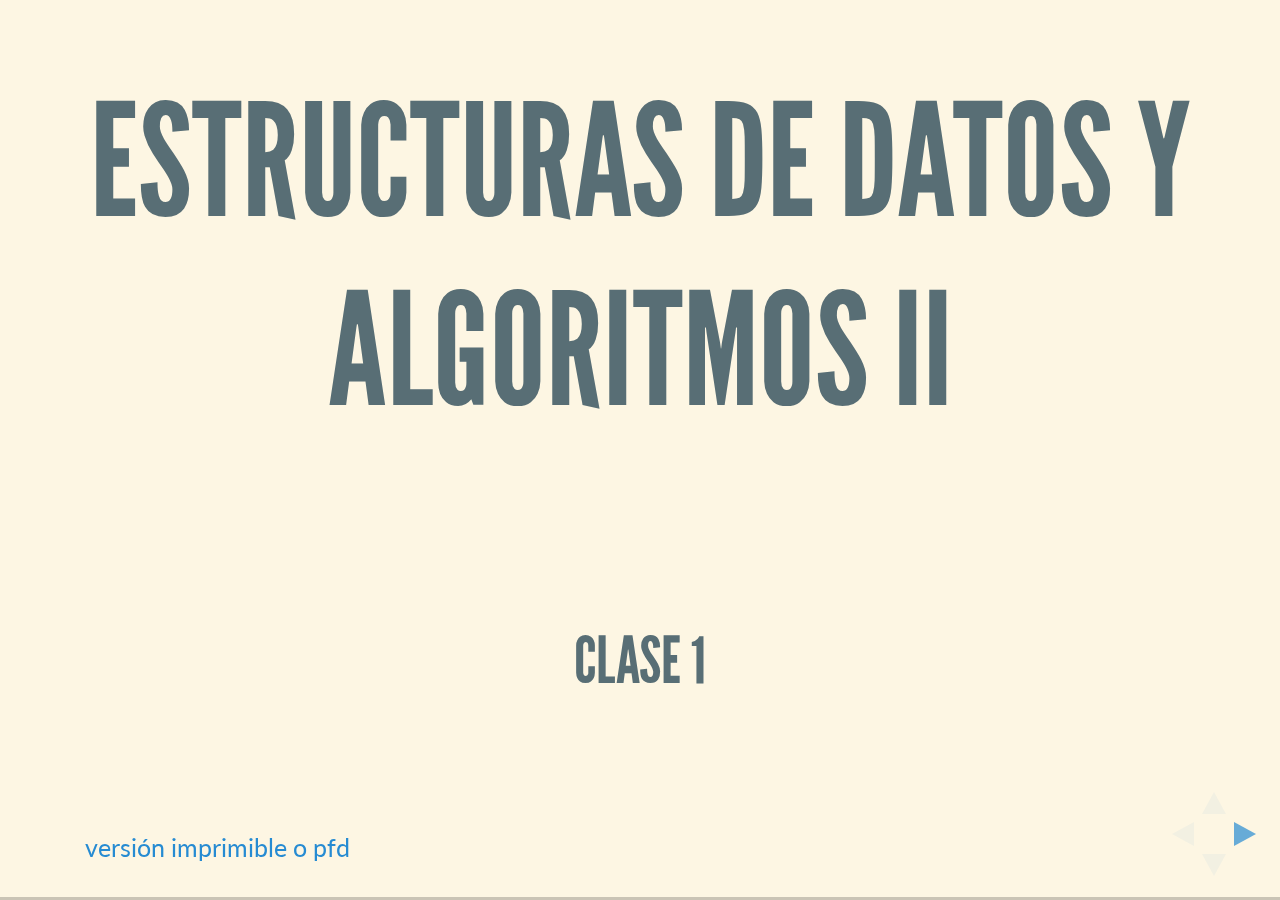
==== commit 45e18d4e: "added README.md" ====
--- a/clase1.html
+++ b/clase1.html
@@ -29,7 +29,7 @@
      document.getElementsByTagName( 'head' )[0].appendChild( link );
     </script>
 
-    <link href="/css/helpers.css"
+    <link href="css/helpers.css"
           
     <!--[if lt IE 9]>
     <script src="lib/js/html5shiv.js"></script>
@@ -45,6 +45,8 @@
           <p>&nbsp;</p>
           <p>&nbsp;</p>
 	  <h3> Clase 1 </h3>
+          <br><br>
+          <small style="float: left"><a href="?print-pdf">versión imprimible o pfd</a></small>
 	</section>
 
 	<section>
@@ -66,11 +68,11 @@
           <h2> Problema </h2>
         </section>
         
-        <section data-background-transition="zoom" data-background="/img/placard.jpg">
+        <section data-background-transition="zoom" data-background="img/placard.jpg">
           <h1 class="fragment" style="color: white"> El placard </h1>
         </section>
         
-        <section data-background-transition="fade" data-background="/img/placard3.jpg">
+        <section data-background-transition="fade" data-background="img/placard3.jpg">
           <h1 style="color: white" > El placard </h1>
           <p class="fragment" style="color: white" > ¿qué pasa si tenemos sólo un estante, laaaaargo, pero que no entra mas de una prenda de alto ?</p>
           <p class="fragment" style="color: white" > ¿y si la puerta es muy pequeña, y adentro hay un perchero giratorio? </p>
@@ -209,7 +211,7 @@
         </section>
 
         <section>
-          <img width="100%" data-src="/img/lista.png" >
+          <img width="100%" data-src="img/lista.png" >
           <p class="fragment">
             ¿Qué cosas podemos hacer con una lista?
             <br><br>
@@ -258,7 +260,7 @@
         <section>
           <h2> Lista enlazada simple (linked list) </h2>
 
-          <img width="100%" data-src="/img/lista.png" >
+          <img width="100%" data-src="img/lista.png" >
 
           <p> Analicemos algunas operaciones...</p>
           <ul>
@@ -272,27 +274,27 @@
           <h2> Lista enlazada simple (linked list)</h2>
           <h3> Insertar </h3>
 
-          <img width="100%" data-src="/img/lista-agregar.png" >
+          <img width="100%" data-src="img/lista-agregar.png" >
         </section>
 
         <section>
           <h2> Lista enlazada simple (linked list)</h2>
           <h3> Remover </h3>
 
-          <img width="100%" data-src="/img/lista-remover.png" >
+          <img width="100%" data-src="img/lista-remover.png" >
 
         </section>
         
         <section>
           <h2> Lista no ordenada (unordered list) </h2>
 
-          <img width="100%" data-src="/img/lista.png" >
+          <img width="100%" data-src="img/lista.png" >
         </section>
 
         <section>
           <h2> Lista ordenada (sorted list) </h2>
 
-          <img width="100%" data-src="/img/lista-ordenada.png" >
+          <img width="100%" data-src="img/lista-ordenada.png" >
           <p class="fragment"> Comparemos algunas operaciones </p>
           <p class="fragment"> ¿Que pasa con la operación insert(item, index)? </p>
         </section>
@@ -309,7 +311,7 @@
           </ul>
         </section>
 
-        <section  data-background="/img/pilas.jpg" style="color: #eee">
+        <section  data-background="img/pilas.jpg" style="color: #eee">
           <h1 class="fragment" style="color: white"> pilas </h1>
           <p class="fragment"> operaciones: </p>
           <ul class="fragment">
@@ -329,7 +331,7 @@
           <h2> colas </h2>
         </section>
 
-        <section data-background="/img/cola.jpg" style="color: #17D">
+        <section data-background="img/cola.jpg" style="color: #17D">
           <h2 style="color: #17D"> Colas </h2>
 
           <p class="fragment"> operaciones: </p>
@@ -368,7 +370,7 @@
         </section>
         
         <section>
-          <img width="100%" data-src="/img/array.png">
+          <img width="100%" data-src="img/array.png">
           <p>operaciones básicas:</p>
           <ul style="font-size: 32px">
             <li> acceder a un valor <br>
